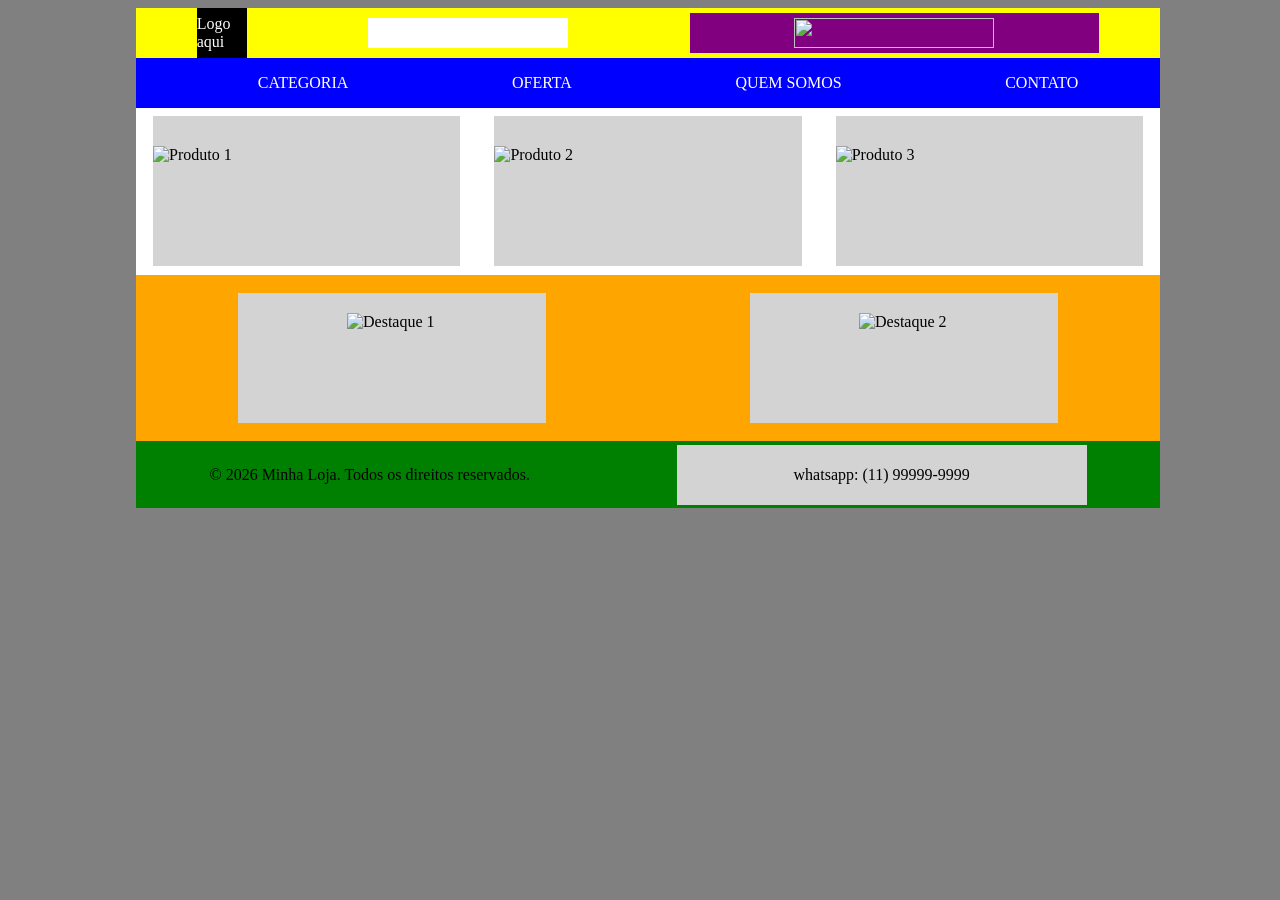
==== index.html @ dde9bf24 "inserido imagens nos produtos" ====
<!DOCTYPE html>
<html lang="pt-br">

<head>
    <meta charset="UTF-8">
    <meta name="viewport" content="width=device-width, initial-scale=1.0">
    <title>HTML + CSS + JavaScript — Exercícios Avaliativos</title>
    <link rel="stylesheet" href="style.css">
</head>

<body>
    <div class="titulo">
        <div class="logo">
            <p>Logo aqui</p>
        </div>
        <div class="search"></div>
        <div class="promo"><img src="https://pt.vecteezy.com/videos-gratis/fundo-animado-tecnologia" alt=""></div>
    </div>
    <div class="navegacao">
        <ul>
            <li>
                <a="#">CATEGORIA</a>
            </li>
            <li>
                <a="#">OFERTA</a>
            </li>
            <li>
                <a="#">QUEM SOMOS</a>
            </li>
            <li>
                <a="#">CONTATO</a>
            </li>
        </ul>
    </div>
    <div class="produtos">
        <div class="item">
            <img src="https://imgs.search.brave.com/rgBwOejeBjuLrGyeD1ElzdQj60vbm1TLA-YTnk0R8Dw/rs:fit:500:0:1:0/g:ce/aHR0cHM6Ly9pbWdz/LmNhc2FzYmFoaWEu/Y29tLmJyLzE1Nzkw/NjAyNjQvMXhnLmpw/Zw" alt="Produto 1">
        </div>
        <div class="item">
            <img src="https://imgs.search.brave.com/49KIUcO7AnOF8UmvOMGs_U2yuGl_pC5VqO4LvAYAr5E/rs:fit:500:0:1:0/g:ce/aHR0cHM6Ly9pbWcu/ZW5kZ2FtZWdlYXIu/Y29tL2ltYWdlcy9H/QU1PLTEyOTMvYzUy/OGQ1NTllYTA0NGQ2/YmUzNmYyMzJjNmZm/YzI4MzEuanBn" alt="Produto 2">
        </div>
        <div class="item">
            <img src="https://imgs.search.brave.com/oGFkrn0X_Zhjflt8HI9GEGR3dS2K5rYS-rlO45TUsR8/rs:fit:500:0:1:0/g:ce/aHR0cHM6Ly9zdGF0/aWMudmVjdGVlenku/Y29tL3N5c3RlbS9y/ZXNvdXJjZXMvdGh1/bWJuYWlscy8wNTcv/NDM2Lzk2OS9zbWFs/bC9iZWF1dGlmdWwt/cnVzdGljLWdhbWlu/Zy1rZXlib2FyZC1t/ZWNoYW5pY2FsLWJs/YWNrLWlzb2xhdGVk/LW9uLXRyYW5zcGFy/ZW50LWJhY2tncm91/bmQtZGV0YWlsZWQt/cG5nLnBuZw" alt="Produto 3">
        </div>
    </div>
    <div class="destaques">
        <div class="item"><img src="https://imgs.search.brave.com/gUY1S93sU8ILG6NNhbarD0FGO0PeSBcsgtOCMUF2GDA/rs:fit:500:0:1:0/g:ce/aHR0cHM6Ly9zdGF0/aWMudmVjdGVlenku/Y29tL3N5c3RlbS9y/ZXNvdXJjZXMvdGh1/bWJuYWlscy8wMzEv/MTMwLzUyOS9zbWFs/bC9kdWFsLWZhbi1n/cmFwaGljcy1jYXJk/LWNvbXB1dGVyLWNv/bXBvbmVudC1pY29u/LTNkLXJlbmRlci12/aWRlby1jYXJkLTNk/LXJlbmRlcmluZy1w/bmcucG5n" alt="Destaque 1"></div>
        <div class="item"><img src="https://imgs.search.brave.com/g1kVjxxiJFhjfe0SuHqkoAc5Gbt5c1ljEVyuZ6MgpAg/rs:fit:500:0:1:0/g:ce/aHR0cHM6Ly9tLm1l/ZGlhLWFtYXpvbi5j/b20vaW1hZ2VzL0kv/NzFzYzBPV243VEwu/anBn" alt="Destaque 2"></div>
    </div>
    <div class="footer">
        <p>&copy; 2026 Minha Loja. Todos os direitos reservados.</p>
        <div class="contato">
            <p>whatsapp: (11) 99999-9999</p>
        </div>
    </div>
</body>
    <script src="script.js" defer></script>
</html>
---- style.css ----
body {
    width: 100%;
    height: 500px;
    background: grey;
    display: flex;
    flex-direction: column;
    justify-content: space-around;
    align-items: center;
}

.titulo {
    width: 80%;
    height: 50px;
    background: yellow;
    display: flex;
    flex-direction: row;
    justify-content: space-around;
    align-items: center;
}
.logo {
    width: 50px;
    height: 50px;
    background: black;
    color:white;
    display: flex;
    justify-content:center;
    align-items: center;
}

.search {
    width: 200px;
    height: 30px;
    background: white;
    display: flex;
    justify-content: flex-end;
    align-items: center;
}

.promo {
    width: 40%;
    height: 40px;
    px;
    background: purple;
    display: flex;
    justify-content: center;
    align-items: center;
    color: white;
}

.navegacao {
    width: 80%;
    height: 50px;
    background: blue;
}

.produtos {
    width: 80%;
    height: 200px;
    background: white;
    display: flex;
    flex-direction: row;
    justify-content: space-around;
    align-items: center;
}

.destaques {
    width: 80%;
    height: 200px;
    background: orange;
    display: flex;
    flex-direction: row;
    justify-content: space-around;
    align-items: center;
}

.footer {
    width: 80%;
    height: 80px;
    background: green;
    display: flex;
    flex-direction: row;
    justify-content: space-around;
    align-items: center;
}

ul {
    display: flex;
    flex-direction: row;
    justify-content: space-around;
    align-items: center;
    list-style: none;
    color: white
}

.produtos .item {
    width: 30%;
    height: 150px;
    background: lightgrey;
    display: flex;
    flex-direction: column;
    justify-content: center;
    align-items: start;
}
.item img {
    width: 90px;
    height: 90px;
}
.destaques .item {
    width: 30%;
    height: 130px;
    background: lightgrey;
    display: flex;
    flex-direction: row;
    justify-content: space-around;
    align-items: center;
}
.destaques .item img {
    width: 90px;
    height: 90px;
}
.footer .contato {
    width: 40%;
    height: 60px;
    background: lightgrey;
    display: flex;
    flex-direction: row;
    justify-content: space-around;
    align-items: center;
}
.promo img {
    width: 200px;
    height: 30px;    
}
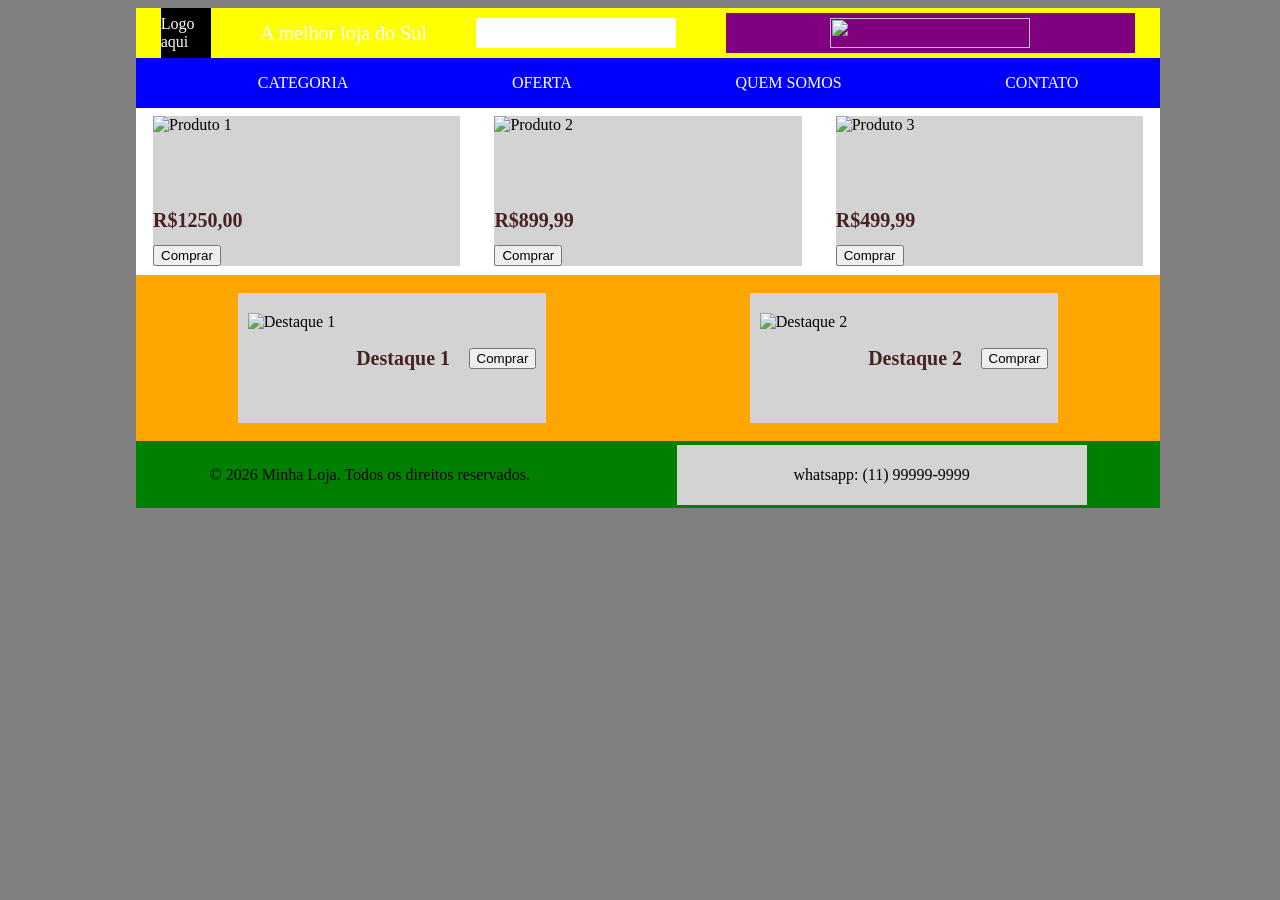
==== commit 3774d6fe: "preço para produtos" ====
--- a/index.html
+++ b/index.html
@@ -13,7 +13,8 @@
         <div class="logo">
             <p>Logo aqui</p>
         </div>
-        <div class="search"></div>
+        <p style="color: white; font-size: 20px;">A melhor loja do Sul</p>
+        <div class="search"><img src="https://imgs.search.brave.com/w7ng1YAS_h-T-ni0s-qGYVWokDeMYnSsii6ZSdE_ocg/rs:fit:860:0:0:0/g:ce/aHR0cHM6Ly9zdDIu/ZGVwb3NpdHBob3Rv/cy5jb20vNjYyODc5/Mi85NjMxL3YvNDUw/L2RlcG9zaXRwaG90/b3NfOTYzMTc3NDgt/c3RvY2staWxsdXN0/cmF0aW9uLW1hZ25p/Zmllci1zZWFyY2gt/aWNvbi5qcGc" alt=""></div>
         <div class="promo"><img src="https://pt.vecteezy.com/videos-gratis/fundo-animado-tecnologia" alt=""></div>
     </div>
     <div class="navegacao">
@@ -33,20 +34,38 @@
         </ul>
     </div>
     <div class="produtos">
+
         <div class="item">
             <img src="https://imgs.search.brave.com/rgBwOejeBjuLrGyeD1ElzdQj60vbm1TLA-YTnk0R8Dw/rs:fit:500:0:1:0/g:ce/aHR0cHM6Ly9pbWdz/LmNhc2FzYmFoaWEu/Y29tLmJyLzE1Nzkw/NjAyNjQvMXhnLmpw/Zw" alt="Produto 1">
+            <h1 style="color: rgb(71, 32, 32); font-size: 20px;">R$1250,00</h1>
+            <button class="comprar">Comprar</button>
         </div>
+
         <div class="item">
             <img src="https://imgs.search.brave.com/49KIUcO7AnOF8UmvOMGs_U2yuGl_pC5VqO4LvAYAr5E/rs:fit:500:0:1:0/g:ce/aHR0cHM6Ly9pbWcu/ZW5kZ2FtZWdlYXIu/Y29tL2ltYWdlcy9H/QU1PLTEyOTMvYzUy/OGQ1NTllYTA0NGQ2/YmUzNmYyMzJjNmZm/YzI4MzEuanBn" alt="Produto 2">
+            <h1 style="color: rgb(71, 32, 32); font-size: 20px;">R$899,99</h1>
+            <button class="comprar">Comprar</button>
         </div>
+
         <div class="item">
             <img src="https://imgs.search.brave.com/oGFkrn0X_Zhjflt8HI9GEGR3dS2K5rYS-rlO45TUsR8/rs:fit:500:0:1:0/g:ce/aHR0cHM6Ly9zdGF0/aWMudmVjdGVlenku/Y29tL3N5c3RlbS9y/ZXNvdXJjZXMvdGh1/bWJuYWlscy8wNTcv/NDM2Lzk2OS9zbWFs/bC9iZWF1dGlmdWwt/cnVzdGljLWdhbWlu/Zy1rZXlib2FyZC1t/ZWNoYW5pY2FsLWJs/YWNrLWlzb2xhdGVk/LW9uLXRyYW5zcGFy/ZW50LWJhY2tncm91/bmQtZGV0YWlsZWQt/cG5nLnBuZw" alt="Produto 3">
+            <h1 style="color: rgb(71, 32, 32); font-size: 20px;">R$499,99</h1>
+            <button class="comprar">Comprar</button>
         </div>
     </div>
+
     <div class="destaques">
-        <div class="item"><img src="https://imgs.search.brave.com/gUY1S93sU8ILG6NNhbarD0FGO0PeSBcsgtOCMUF2GDA/rs:fit:500:0:1:0/g:ce/aHR0cHM6Ly9zdGF0/aWMudmVjdGVlenku/Y29tL3N5c3RlbS9y/ZXNvdXJjZXMvdGh1/bWJuYWlscy8wMzEv/MTMwLzUyOS9zbWFs/bC9kdWFsLWZhbi1n/cmFwaGljcy1jYXJk/LWNvbXB1dGVyLWNv/bXBvbmVudC1pY29u/LTNkLXJlbmRlci12/aWRlby1jYXJkLTNk/LXJlbmRlcmluZy1w/bmcucG5n" alt="Destaque 1"></div>
-        <div class="item"><img src="https://imgs.search.brave.com/g1kVjxxiJFhjfe0SuHqkoAc5Gbt5c1ljEVyuZ6MgpAg/rs:fit:500:0:1:0/g:ce/aHR0cHM6Ly9tLm1l/ZGlhLWFtYXpvbi5j/b20vaW1hZ2VzL0kv/NzFzYzBPV243VEwu/anBn" alt="Destaque 2"></div>
+        <div class="item"><img src="https://imgs.search.brave.com/gUY1S93sU8ILG6NNhbarD0FGO0PeSBcsgtOCMUF2GDA/rs:fit:500:0:1:0/g:ce/aHR0cHM6Ly9zdGF0/aWMudmVjdGVlenku/Y29tL3N5c3RlbS9y/ZXNvdXJjZXMvdGh1/bWJuYWlscy8wMzEv/MTMwLzUyOS9zbWFs/bC9kdWFsLWZhbi1n/cmFwaGljcy1jYXJk/LWNvbXB1dGVyLWNv/bXBvbmVudC1pY29u/LTNkLXJlbmRlci12/aWRlby1jYXJkLTNk/LXJlbmRlcmluZy1w/bmcucG5n" alt="Destaque 1">
+        <h1 style="color: rgb(71, 32, 32); font-size: 20px;">Destaque 1</h1>
+        <button class="comprar">Comprar</button>
+        </div>
+        
+        <div class="item"><img src="https://imgs.search.brave.com/g1kVjxxiJFhjfe0SuHqkoAc5Gbt5c1ljEVyuZ6MgpAg/rs:fit:500:0:1:0/g:ce/aHR0cHM6Ly9tLm1l/ZGlhLWFtYXpvbi5j/b20vaW1hZ2VzL0kv/NzFzYzBPV243VEwu/anBn" alt="Destaque 2">
+        <h1 style="color: rgb(71, 32, 32); font-size: 20px;">Destaque 2</h1>
+        <button class="comprar">Comprar</button>
+        </div>
     </div>
+    
     <div class="footer">
         <p>&copy; 2026 Minha Loja. Todos os direitos reservados.</p>
         <div class="contato">
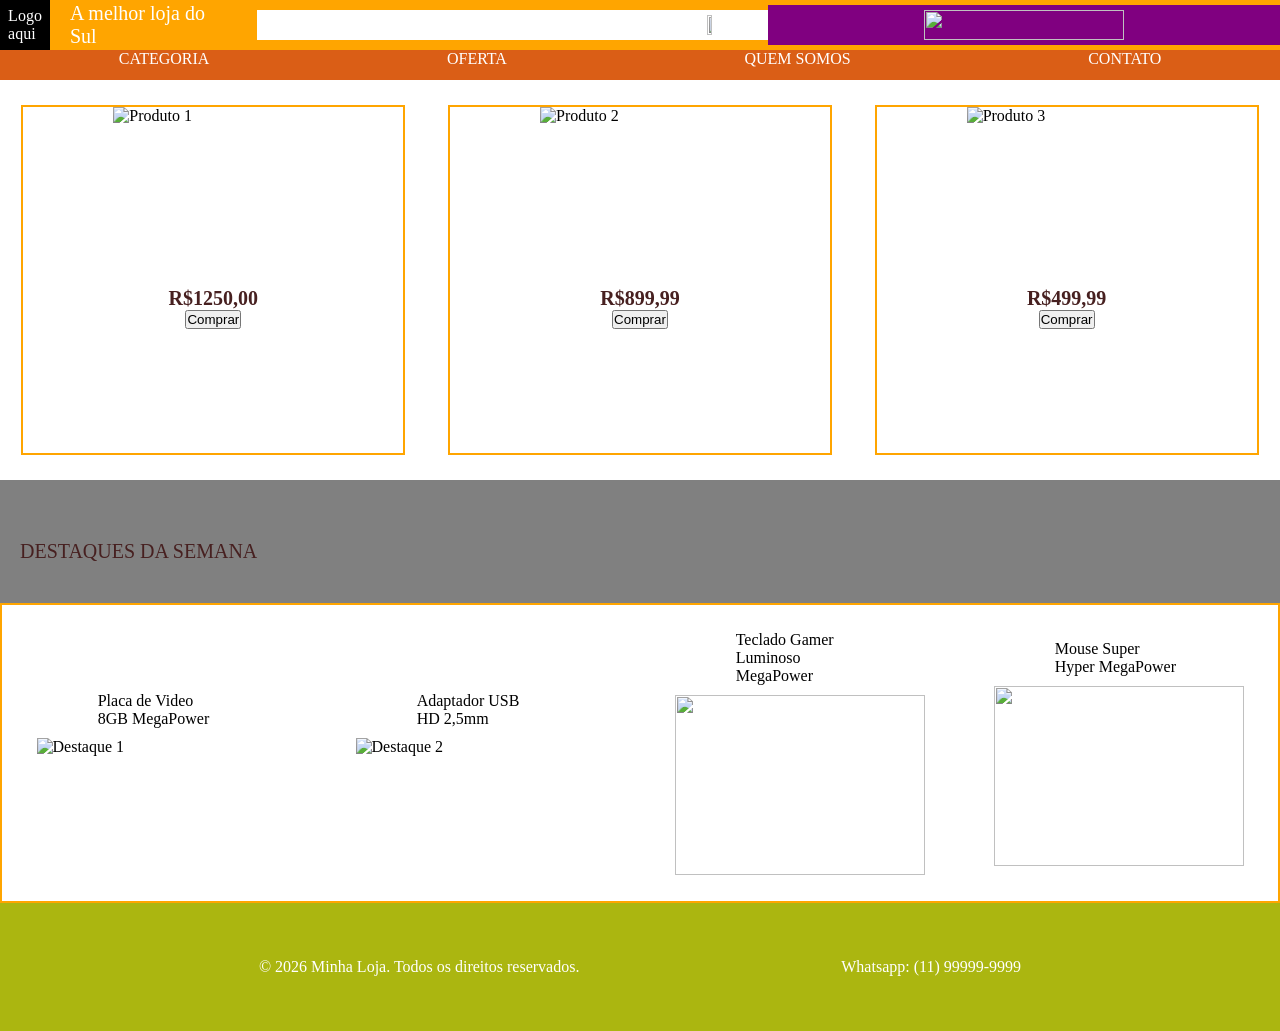
==== commit a1564ddb: "modificação na estrutura" ====
--- a/index.html
+++ b/index.html
@@ -53,24 +53,19 @@
             <button class="comprar">Comprar</button>
         </div>
     </div>
+    <p DESTAQUES DA SEMANA style="color: rgb(71, 32, 32); font-size: 20px; text-align: center; margin-top: 20px;">DESTAQUES DA SEMANA</p>   
+    <div class="destaques">
+        <div class="item">Placa de Video 8GB MegaPower<img src="https://imgs.search.brave.com/gUY1S93sU8ILG6NNhbarD0FGO0PeSBcsgtOCMUF2GDA/rs:fit:500:0:1:0/g:ce/aHR0cHM6Ly9zdGF0/aWMudmVjdGVlenku/Y29tL3N5c3RlbS9y/ZXNvdXJjZXMvdGh1/bWJuYWlscy8wMzEv/MTMwLzUyOS9zbWFs/bC9kdWFsLWZhbi1n/cmFwaGljcy1jYXJk/LWNvbXB1dGVyLWNv/bXBvbmVudC1pY29u/LTNkLXJlbmRlci12/aWRlby1jYXJkLTNk/LXJlbmRlcmluZy1w/bmcucG5n" alt="Destaque 1"></div>               
+        <div class="item">Adaptador USB HD 2,5mm<img src="https://imgs.search.brave.com/g1kVjxxiJFhjfe0SuHqkoAc5Gbt5c1ljEVyuZ6MgpAg/rs:fit:500:0:1:0/g:ce/aHR0cHM6Ly9tLm1l/ZGlhLWFtYXpvbi5j/b20vaW1hZ2VzL0kv/NzFzYzBPV243VEwu/anBn" alt="Destaque 2"></div>
+        <div class="item">Teclado Gamer Luminoso MegaPower<img src="https://imgs.search.brave.com/n1h5oIxb_bAcTICtO5UwyAYg0hBGfhMTSCD09akGudg/rs:fit:500:0:1:0/g:ce/aHR0cHM6Ly93d3cu/cG5nYXJ0cy5jb20v/ZmlsZXMvNC9LZXli/b2FyZC1UcmFuc3Bh/cmVudC1JbWFnZXMu/cG5n"></div>
+        <div class="item">Mouse Super Hyper MegaPower<img src="https://imgs.search.brave.com/oqhZK1C91z5HZLZBloNS-s7130fdWUj0CHC0Z2SbI_8/rs:fit:500:0:1:0/g:ce/aHR0cHM6Ly9zdGF0/aWMudmVjdGVlenku/Y29tL3N5c3RlbS9y/ZXNvdXJjZXMvdGh1/bWJuYWlscy8wNTUv/MDYxLzY1Mi9zbWFs/bC9tb2Rlcm4tZ2Ft/aW5nLW1vdXNlLXdp/dGgtY29sb3JmdWwt/bGlnaHRzLW9uLXRy/YW5zcGFyZW50LWJh/Y2tncm91bmQtZnJl/ZS1wbmcucG5n"></div>
+    </div>
 
-    <div class="destaques">
-        <div class="item"><img src="https://imgs.search.brave.com/gUY1S93sU8ILG6NNhbarD0FGO0PeSBcsgtOCMUF2GDA/rs:fit:500:0:1:0/g:ce/aHR0cHM6Ly9zdGF0/aWMudmVjdGVlenku/Y29tL3N5c3RlbS9y/ZXNvdXJjZXMvdGh1/bWJuYWlscy8wMzEv/MTMwLzUyOS9zbWFs/bC9kdWFsLWZhbi1n/cmFwaGljcy1jYXJk/LWNvbXB1dGVyLWNv/bXBvbmVudC1pY29u/LTNkLXJlbmRlci12/aWRlby1jYXJkLTNk/LXJlbmRlcmluZy1w/bmcucG5n" alt="Destaque 1">
-        <h1 style="color: rgb(71, 32, 32); font-size: 20px;">Destaque 1</h1>
-        <button class="comprar">Comprar</button>
-        </div>
-        
-        <div class="item"><img src="https://imgs.search.brave.com/g1kVjxxiJFhjfe0SuHqkoAc5Gbt5c1ljEVyuZ6MgpAg/rs:fit:500:0:1:0/g:ce/aHR0cHM6Ly9tLm1l/ZGlhLWFtYXpvbi5j/b20vaW1hZ2VzL0kv/NzFzYzBPV243VEwu/anBn" alt="Destaque 2">
-        <h1 style="color: rgb(71, 32, 32); font-size: 20px;">Destaque 2</h1>
-        <button class="comprar">Comprar</button>
-        </div>
-    </div>
-    
     <div class="footer">
         <p>&copy; 2026 Minha Loja. Todos os direitos reservados.</p>
-        <div class="contato">
-            <p>whatsapp: (11) 99999-9999</p>
-        </div>
+       
+        <p>Whatsapp: (11) 99999-9999</p>
+
     </div>
 </body>
     <script src="script.js" defer></script>
--- a/style.css
+++ b/style.css
@@ -1,17 +1,29 @@
+*{
+  margin:0;
+  padding:0;
+  box-sizing:border-box;
+}
 body {
     width: 100%;
-    height: 500px;
+    height: 800px;
     background: grey;
+    font-family: 'arial' 's;
     display: flex;
     flex-direction: column;
-    justify-content: space-around;
+    justify-content: space-between;
     align-items: center;
 }
-
+body p {
+    color: white;
+    display: flex;
+    justify-content: flex-start;
+    padding: 40px 20px;
+   
+}
 .titulo {
-    width: 80%;
+    width: 100%;
     height: 50px;
-    background: yellow;
+    background: orange;
     display: flex;
     flex-direction: row;
     justify-content: space-around;
@@ -28,14 +40,18 @@
 }
 
 .search {
-    width: 200px;
+    width: 40%;
     height: 30px;
     background: white;
     display: flex;
     justify-content: flex-end;
     align-items: center;
 }
-
+.search img {
+    width: 10%;
+    height: 20px;
+    margin-right: 10px;
+}
 .promo {
     width: 40%;
     height: 40px;
@@ -46,37 +62,78 @@
     align-items: center;
     color: white;
 }
-
+.promo img {
+    width: 200px;
+    height: 30px;    
+}
 .navegacao {
-    width: 80%;
-    height: 50px;
-    background: blue;
+    width: 100%;
+    height: 30px;
+    background: rgb(218, 94, 22);
 }
 
 .produtos {
-    width: 80%;
-    height: 200px;
+    width: 100%;
+    height: 400px;
     background: white;
     display: flex;
     flex-direction: row;
     justify-content: space-around;
     align-items: center;
 }
-
+.produtos .item {
+    width: 30%;
+    height: 350px;
+    background: white;
+    border:solid orange 2px;
+    display: flex;
+    flex-direction: column;
+    justify-content: start;
+    align-items: center;
+}
+.item img {
+    width: 200px;
+    height: 180px;
+}
 .destaques {
-    width: 80%;
-    height: 200px;
-    background: orange;
+    width: 100%;
+    height: 300px;
+    background: white;
+    border:solid orange 2px;
     display: flex;
     flex-direction: row;
     justify-content: space-around;
     align-items: center;
 }
 
+.destaques .item {
+    width: 20%;
+    height: 250px;
+    background: white;
+    padding:5%;    
+    gap:10px 10px;
+    display: flex;
+    flex-direction: column;
+    justify-content: center;
+    align-items: center;
+}
+.destaques .item img {
+    width: 250px;
+    height: 180px;
+}
+comprar{   
+    width: 100px;
+    height: 30px;
+    background: red;
+    color:white;
+    border:none;
+    cursor: pointer;
+}
 .footer {
-    width: 80%;
+    width: 100%;
     height: 80px;
-    background: green;
+    background: rgb(171, 182, 16);
+    padding: 5% 10%;
     display: flex;
     flex-direction: row;
     justify-content: space-around;
@@ -91,33 +148,6 @@
     list-style: none;
     color: white
 }
-
-.produtos .item {
-    width: 30%;
-    height: 150px;
-    background: lightgrey;
-    display: flex;
-    flex-direction: column;
-    justify-content: center;
-    align-items: start;
-}
-.item img {
-    width: 90px;
-    height: 90px;
-}
-.destaques .item {
-    width: 30%;
-    height: 130px;
-    background: lightgrey;
-    display: flex;
-    flex-direction: row;
-    justify-content: space-around;
-    align-items: center;
-}
-.destaques .item img {
-    width: 90px;
-    height: 90px;
-}
 .footer .contato {
     width: 40%;
     height: 60px;
@@ -127,7 +157,3 @@
     justify-content: space-around;
     align-items: center;
 }
-.promo img {
-    width: 200px;
-    height: 30px;    
-}
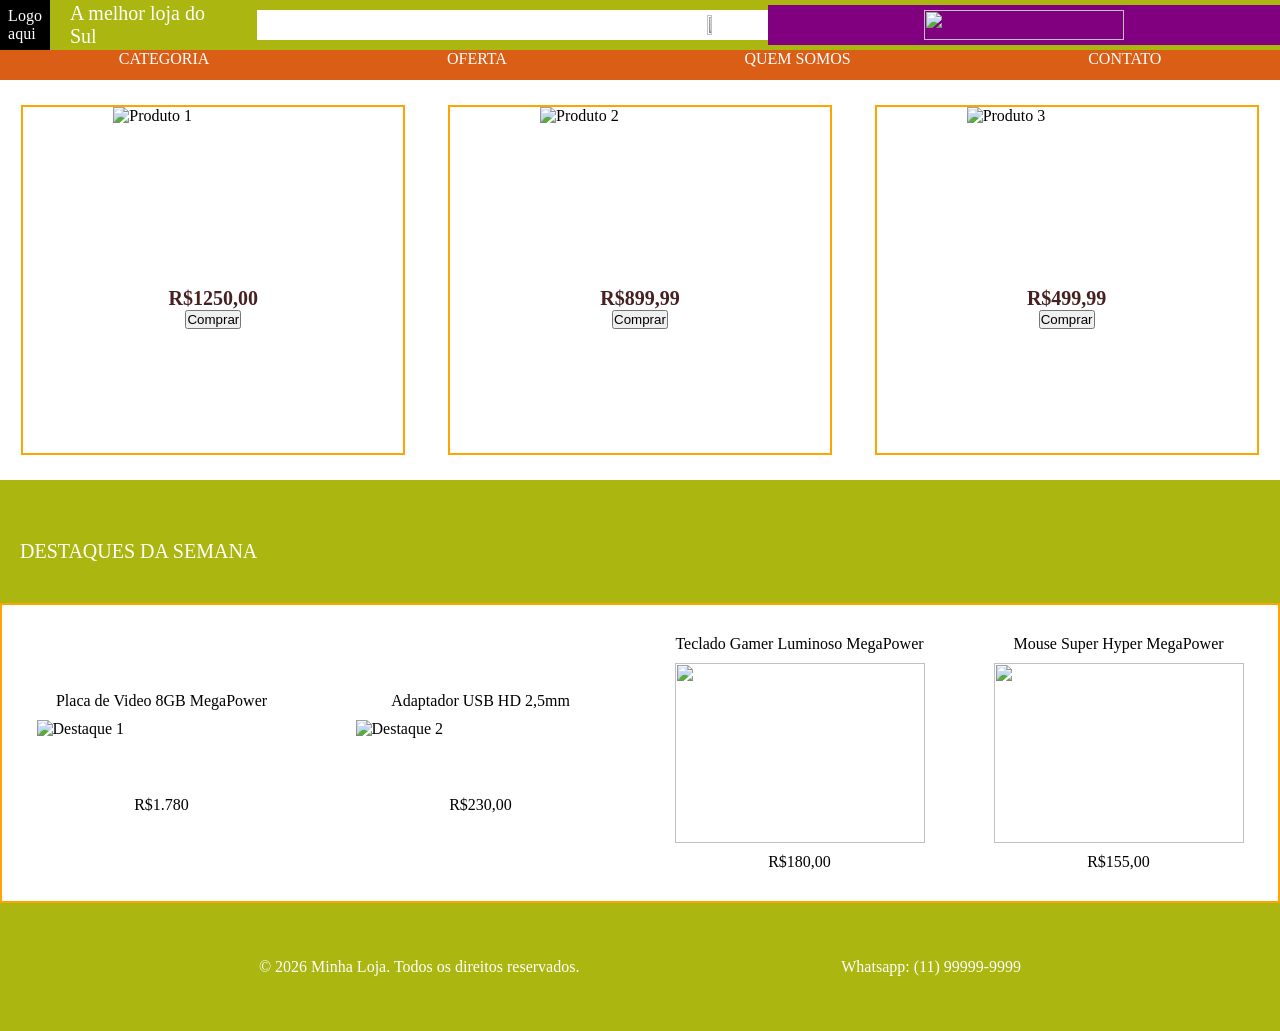
==== commit 56c19a50: "mudança nas cores do body" ====
--- a/index.html
+++ b/index.html
@@ -53,12 +53,12 @@
             <button class="comprar">Comprar</button>
         </div>
     </div>
-    <p DESTAQUES DA SEMANA style="color: rgb(71, 32, 32); font-size: 20px; text-align: center; margin-top: 20px;">DESTAQUES DA SEMANA</p>   
+    <p style="color: white; font-size: 20px; text-align: center; margin-top: 20px;">DESTAQUES DA SEMANA</p>   
     <div class="destaques">
-        <div class="item">Placa de Video 8GB MegaPower<img src="https://imgs.search.brave.com/gUY1S93sU8ILG6NNhbarD0FGO0PeSBcsgtOCMUF2GDA/rs:fit:500:0:1:0/g:ce/aHR0cHM6Ly9zdGF0/aWMudmVjdGVlenku/Y29tL3N5c3RlbS9y/ZXNvdXJjZXMvdGh1/bWJuYWlscy8wMzEv/MTMwLzUyOS9zbWFs/bC9kdWFsLWZhbi1n/cmFwaGljcy1jYXJk/LWNvbXB1dGVyLWNv/bXBvbmVudC1pY29u/LTNkLXJlbmRlci12/aWRlby1jYXJkLTNk/LXJlbmRlcmluZy1w/bmcucG5n" alt="Destaque 1"></div>               
-        <div class="item">Adaptador USB HD 2,5mm<img src="https://imgs.search.brave.com/g1kVjxxiJFhjfe0SuHqkoAc5Gbt5c1ljEVyuZ6MgpAg/rs:fit:500:0:1:0/g:ce/aHR0cHM6Ly9tLm1l/ZGlhLWFtYXpvbi5j/b20vaW1hZ2VzL0kv/NzFzYzBPV243VEwu/anBn" alt="Destaque 2"></div>
-        <div class="item">Teclado Gamer Luminoso MegaPower<img src="https://imgs.search.brave.com/n1h5oIxb_bAcTICtO5UwyAYg0hBGfhMTSCD09akGudg/rs:fit:500:0:1:0/g:ce/aHR0cHM6Ly93d3cu/cG5nYXJ0cy5jb20v/ZmlsZXMvNC9LZXli/b2FyZC1UcmFuc3Bh/cmVudC1JbWFnZXMu/cG5n"></div>
-        <div class="item">Mouse Super Hyper MegaPower<img src="https://imgs.search.brave.com/oqhZK1C91z5HZLZBloNS-s7130fdWUj0CHC0Z2SbI_8/rs:fit:500:0:1:0/g:ce/aHR0cHM6Ly9zdGF0/aWMudmVjdGVlenku/Y29tL3N5c3RlbS9y/ZXNvdXJjZXMvdGh1/bWJuYWlscy8wNTUv/MDYxLzY1Mi9zbWFs/bC9tb2Rlcm4tZ2Ft/aW5nLW1vdXNlLXdp/dGgtY29sb3JmdWwt/bGlnaHRzLW9uLXRy/YW5zcGFyZW50LWJh/Y2tncm91bmQtZnJl/ZS1wbmcucG5n"></div>
+        <div class="item">Placa de Video 8GB MegaPower<img src="https://imgs.search.brave.com/gUY1S93sU8ILG6NNhbarD0FGO0PeSBcsgtOCMUF2GDA/rs:fit:500:0:1:0/g:ce/aHR0cHM6Ly9zdGF0/aWMudmVjdGVlenku/Y29tL3N5c3RlbS9y/ZXNvdXJjZXMvdGh1/bWJuYWlscy8wMzEv/MTMwLzUyOS9zbWFs/bC9kdWFsLWZhbi1n/cmFwaGljcy1jYXJk/LWNvbXB1dGVyLWNv/bXBvbmVudC1pY29u/LTNkLXJlbmRlci12/aWRlby1jYXJkLTNk/LXJlbmRlcmluZy1w/bmcucG5n" alt="Destaque 1">R$1.780</div>               
+        <div class="item">Adaptador USB HD 2,5mm<img src="https://imgs.search.brave.com/g1kVjxxiJFhjfe0SuHqkoAc5Gbt5c1ljEVyuZ6MgpAg/rs:fit:500:0:1:0/g:ce/aHR0cHM6Ly9tLm1l/ZGlhLWFtYXpvbi5j/b20vaW1hZ2VzL0kv/NzFzYzBPV243VEwu/anBn" alt="Destaque 2">R$230,00</div>
+        <div class="item">Teclado Gamer Luminoso MegaPower<img src="https://imgs.search.brave.com/n1h5oIxb_bAcTICtO5UwyAYg0hBGfhMTSCD09akGudg/rs:fit:500:0:1:0/g:ce/aHR0cHM6Ly93d3cu/cG5nYXJ0cy5jb20v/ZmlsZXMvNC9LZXli/b2FyZC1UcmFuc3Bh/cmVudC1JbWFnZXMu/cG5n">R$180,00</div>
+        <div class="item">Mouse Super Hyper MegaPower<img src="https://imgs.search.brave.com/oqhZK1C91z5HZLZBloNS-s7130fdWUj0CHC0Z2SbI_8/rs:fit:500:0:1:0/g:ce/aHR0cHM6Ly9zdGF0/aWMudmVjdGVlenku/Y29tL3N5c3RlbS9y/ZXNvdXJjZXMvdGh1/bWJuYWlscy8wNTUv/MDYxLzY1Mi9zbWFs/bC9tb2Rlcm4tZ2Ft/aW5nLW1vdXNlLXdp/dGgtY29sb3JmdWwt/bGlnaHRzLW9uLXRy/YW5zcGFyZW50LWJh/Y2tncm91bmQtZnJl/ZS1wbmcucG5n">R$155,00</div>
     </div>
 
     <div class="footer">
--- a/style.css
+++ b/style.css
@@ -6,7 +6,7 @@
 body {
     width: 100%;
     height: 800px;
-    background: grey;
+    background: rgb(171, 182, 16);
     font-family: 'arial' 's;
     display: flex;
     flex-direction: column;
@@ -23,7 +23,7 @@
 .titulo {
     width: 100%;
     height: 50px;
-    background: orange;
+    background: rgb(171, 182, 16);
     display: flex;
     flex-direction: row;
     justify-content: space-around;
@@ -98,6 +98,7 @@
 .destaques {
     width: 100%;
     height: 300px;
+    white-space: nowrap;
     background: white;
     border:solid orange 2px;
     display: flex;
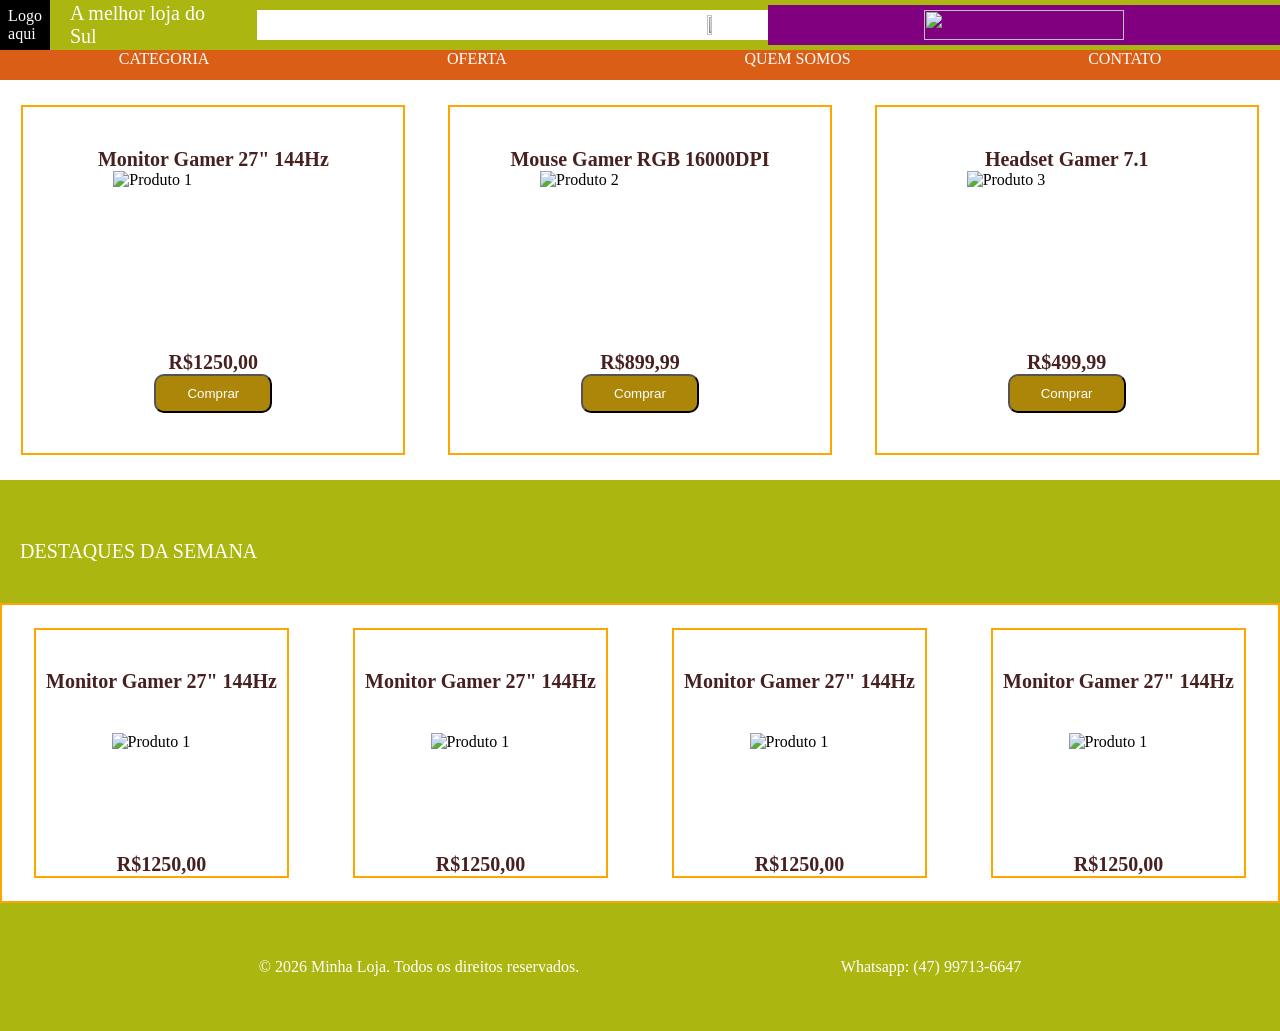
==== commit 1fb9aedf: "atualizado nome do repositório" ====
--- a/index.html
+++ b/index.html
@@ -35,38 +35,55 @@
     </div>
     <div class="produtos">
 
-        <div class="item">
+        <div class="item"><p>Monitor Gamer 27" 144Hz</p>
             <img src="https://imgs.search.brave.com/rgBwOejeBjuLrGyeD1ElzdQj60vbm1TLA-YTnk0R8Dw/rs:fit:500:0:1:0/g:ce/aHR0cHM6Ly9pbWdz/LmNhc2FzYmFoaWEu/Y29tLmJyLzE1Nzkw/NjAyNjQvMXhnLmpw/Zw" alt="Produto 1">
             <h1 style="color: rgb(71, 32, 32); font-size: 20px;">R$1250,00</h1>
             <button class="comprar">Comprar</button>
         </div>
 
-        <div class="item">
+        <div class="item"><p>Mouse Gamer RGB 16000DPI</p>
             <img src="https://imgs.search.brave.com/49KIUcO7AnOF8UmvOMGs_U2yuGl_pC5VqO4LvAYAr5E/rs:fit:500:0:1:0/g:ce/aHR0cHM6Ly9pbWcu/ZW5kZ2FtZWdlYXIu/Y29tL2ltYWdlcy9H/QU1PLTEyOTMvYzUy/OGQ1NTllYTA0NGQ2/YmUzNmYyMzJjNmZm/YzI4MzEuanBn" alt="Produto 2">
             <h1 style="color: rgb(71, 32, 32); font-size: 20px;">R$899,99</h1>
             <button class="comprar">Comprar</button>
         </div>
 
-        <div class="item">
+        <div class="item"><p>Headset Gamer 7.1</p>
             <img src="https://imgs.search.brave.com/oGFkrn0X_Zhjflt8HI9GEGR3dS2K5rYS-rlO45TUsR8/rs:fit:500:0:1:0/g:ce/aHR0cHM6Ly9zdGF0/aWMudmVjdGVlenku/Y29tL3N5c3RlbS9y/ZXNvdXJjZXMvdGh1/bWJuYWlscy8wNTcv/NDM2Lzk2OS9zbWFs/bC9iZWF1dGlmdWwt/cnVzdGljLWdhbWlu/Zy1rZXlib2FyZC1t/ZWNoYW5pY2FsLWJs/YWNrLWlzb2xhdGVk/LW9uLXRyYW5zcGFy/ZW50LWJhY2tncm91/bmQtZGV0YWlsZWQt/cG5nLnBuZw" alt="Produto 3">
             <h1 style="color: rgb(71, 32, 32); font-size: 20px;">R$499,99</h1>
             <button class="comprar">Comprar</button>
         </div>
     </div>
     <p style="color: white; font-size: 20px; text-align: center; margin-top: 20px;">DESTAQUES DA SEMANA</p>   
+
     <div class="destaques">
-        <div class="item">Placa de Video 8GB MegaPower<img src="https://imgs.search.brave.com/gUY1S93sU8ILG6NNhbarD0FGO0PeSBcsgtOCMUF2GDA/rs:fit:500:0:1:0/g:ce/aHR0cHM6Ly9zdGF0/aWMudmVjdGVlenku/Y29tL3N5c3RlbS9y/ZXNvdXJjZXMvdGh1/bWJuYWlscy8wMzEv/MTMwLzUyOS9zbWFs/bC9kdWFsLWZhbi1n/cmFwaGljcy1jYXJk/LWNvbXB1dGVyLWNv/bXBvbmVudC1pY29u/LTNkLXJlbmRlci12/aWRlby1jYXJkLTNk/LXJlbmRlcmluZy1w/bmcucG5n" alt="Destaque 1">R$1.780</div>               
-        <div class="item">Adaptador USB HD 2,5mm<img src="https://imgs.search.brave.com/g1kVjxxiJFhjfe0SuHqkoAc5Gbt5c1ljEVyuZ6MgpAg/rs:fit:500:0:1:0/g:ce/aHR0cHM6Ly9tLm1l/ZGlhLWFtYXpvbi5j/b20vaW1hZ2VzL0kv/NzFzYzBPV243VEwu/anBn" alt="Destaque 2">R$230,00</div>
-        <div class="item">Teclado Gamer Luminoso MegaPower<img src="https://imgs.search.brave.com/n1h5oIxb_bAcTICtO5UwyAYg0hBGfhMTSCD09akGudg/rs:fit:500:0:1:0/g:ce/aHR0cHM6Ly93d3cu/cG5nYXJ0cy5jb20v/ZmlsZXMvNC9LZXli/b2FyZC1UcmFuc3Bh/cmVudC1JbWFnZXMu/cG5n">R$180,00</div>
-        <div class="item">Mouse Super Hyper MegaPower<img src="https://imgs.search.brave.com/oqhZK1C91z5HZLZBloNS-s7130fdWUj0CHC0Z2SbI_8/rs:fit:500:0:1:0/g:ce/aHR0cHM6Ly9zdGF0/aWMudmVjdGVlenku/Y29tL3N5c3RlbS9y/ZXNvdXJjZXMvdGh1/bWJuYWlscy8wNTUv/MDYxLzY1Mi9zbWFs/bC9tb2Rlcm4tZ2Ft/aW5nLW1vdXNlLXdp/dGgtY29sb3JmdWwt/bGlnaHRzLW9uLXRy/YW5zcGFyZW50LWJh/Y2tncm91bmQtZnJl/ZS1wbmcucG5n">R$155,00</div>
+        <div class="item"><p>Monitor Gamer 27" 144Hz</p>
+            <img src="https://imgs.search.brave.com/rgBwOejeBjuLrGyeD1ElzdQj60vbm1TLA-YTnk0R8Dw/rs:fit:500:0:1:0/g:ce/aHR0cHM6Ly9pbWdz/LmNhc2FzYmFoaWEu/Y29tLmJyLzE1Nzkw/NjAyNjQvMXhnLmpw/Zw" alt="Produto 1">
+            <h1 style="color: rgb(71, 32, 32); font-size: 20px;">R$1250,00</h1>
+        </div>
+        
+        <div class="item"><p>Monitor Gamer 27" 144Hz</p>
+            <img src="https://imgs.search.brave.com/rgBwOejeBjuLrGyeD1ElzdQj60vbm1TLA-YTnk0R8Dw/rs:fit:500:0:1:0/g:ce/aHR0cHM6Ly9pbWdz/LmNhc2FzYmFoaWEu/Y29tLmJyLzE1Nzkw/NjAyNjQvMXhnLmpw/Zw" alt="Produto 1">
+            <h1 style="color: rgb(71, 32, 32); font-size: 20px;">R$1250,00</h1>
+        </div>    
+        
+        <div class="item"><p>Monitor Gamer 27" 144Hz</p>
+            <img src="https://imgs.search.brave.com/rgBwOejeBjuLrGyeD1ElzdQj60vbm1TLA-YTnk0R8Dw/rs:fit:500:0:1:0/g:ce/aHR0cHM6Ly9pbWdz/LmNhc2FzYmFoaWEu/Y29tLmJyLzE1Nzkw/NjAyNjQvMXhnLmpw/Zw" alt="Produto 1">
+            <h1 style="color: rgb(71, 32, 32); font-size: 20px;">R$1250,00</h1>
+        </div>    
+        
+        <div class="item"><p>Monitor Gamer 27" 144Hz</p>
+            <img src="https://imgs.search.brave.com/rgBwOejeBjuLrGyeD1ElzdQj60vbm1TLA-YTnk0R8Dw/rs:fit:500:0:1:0/g:ce/aHR0cHM6Ly9pbWdz/LmNhc2FzYmFoaWEu/Y29tLmJyLzE1Nzkw/NjAyNjQvMXhnLmpw/Zw" alt="Produto 1">
+            <h1 style="color: rgb(71, 32, 32); font-size: 20px;">R$1250,00</h1>
+        </div>    
+        
     </div>
 
     <div class="footer">
         <p>&copy; 2026 Minha Loja. Todos os direitos reservados.</p>
        
-        <p>Whatsapp: (11) 99999-9999</p>
+        <p>Whatsapp: (47) 99713-6647</p>
 
     </div>
 </body>
-    <script src="script.js" defer></script>
+    <script src="script.js"></script>
 </html>
--- a/style.css
+++ b/style.css
@@ -76,6 +76,7 @@
     width: 100%;
     height: 400px;
     background: white;
+    white-space: nowrap;
     display: flex;
     flex-direction: row;
     justify-content: space-around;
@@ -88,12 +89,26 @@
     border:solid orange 2px;
     display: flex;
     flex-direction: column;
-    justify-content: start;
+    justify-content: center;
     align-items: center;
 }
 .item img {
     width: 200px;
     height: 180px;
+    background: white;
+}
+.item p {
+    color: rgb(71, 32, 32);
+    font-size: 20px;
+    font-weight: bold;
+}
+.produtos p {
+    color: rgb(71, 32, 32);
+    font-size: 20px;
+    font-weight: bold;
+    display:flex;
+    justify-content: flex-start;
+    padding: 0px 20px;
 }
 .destaques {
     width: 100%;
@@ -110,25 +125,17 @@
 .destaques .item {
     width: 20%;
     height: 250px;
-    background: white;
-    padding:5%;    
-    gap:10px 10px;
+    background:white;
+    border:solid orange 2px;
     display: flex;
     flex-direction: column;
     justify-content: center;
     align-items: center;
 }
 .destaques .item img {
-    width: 250px;
-    height: 180px;
-}
-comprar{   
-    width: 100px;
-    height: 30px;
-    background: red;
-    color:white;
-    border:none;
-    cursor: pointer;
+    width: 180px;
+    height: 160px;
+    padding: 0px 40px;
 }
 .footer {
     width: 100%;
@@ -158,3 +165,11 @@
     justify-content: space-around;
     align-items: center;
 }
+button{
+  width:31%;
+  padding: 10px 20px;
+  border-radius:10px;
+  background: rgb(172, 134, 9);
+  color:white;
+  cursor: pointer;
+}
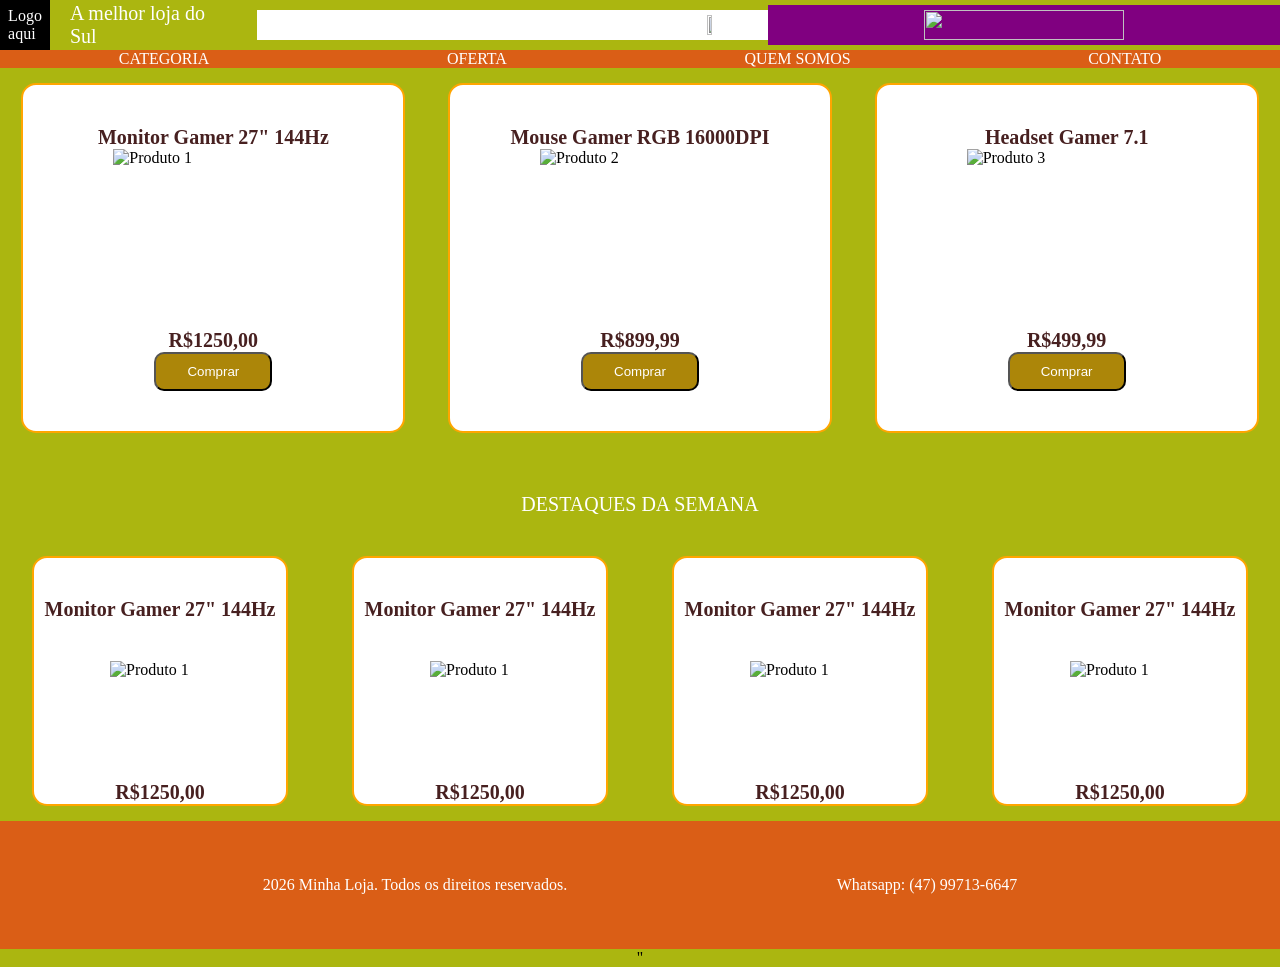
==== commit 1c29e552: "adiconado primeiro parâmetro CSS hover" ====
--- a/index.html
+++ b/index.html
@@ -50,7 +50,7 @@
         <div class="item"><p>Headset Gamer 7.1</p>
             <img src="https://imgs.search.brave.com/oGFkrn0X_Zhjflt8HI9GEGR3dS2K5rYS-rlO45TUsR8/rs:fit:500:0:1:0/g:ce/aHR0cHM6Ly9zdGF0/aWMudmVjdGVlenku/Y29tL3N5c3RlbS9y/ZXNvdXJjZXMvdGh1/bWJuYWlscy8wNTcv/NDM2Lzk2OS9zbWFs/bC9iZWF1dGlmdWwt/cnVzdGljLWdhbWlu/Zy1rZXlib2FyZC1t/ZWNoYW5pY2FsLWJs/YWNrLWlzb2xhdGVk/LW9uLXRyYW5zcGFy/ZW50LWJhY2tncm91/bmQtZGV0YWlsZWQt/cG5nLnBuZw" alt="Produto 3">
             <h1 style="color: rgb(71, 32, 32); font-size: 20px;">R$499,99</h1>
-            <button class="comprar">Comprar</button>
+            <button class="bt-comprar">Comprar</button>
         </div>
     </div>
     <p style="color: white; font-size: 20px; text-align: center; margin-top: 20px;">DESTAQUES DA SEMANA</p>   
@@ -79,11 +79,10 @@
     </div>
 
     <div class="footer">
-        <p>&copy; 2026 Minha Loja. Todos os direitos reservados.</p>
-       
+        <p>2026 Minha Loja. Todos os direitos reservados.</p>
         <p>Whatsapp: (47) 99713-6647</p>
-
     </div>
+  
+    <script src="script.js"></script>
 </body>
-    <script src="script.js"></script>
-</html>+</html>''
--- a/style.css
+++ b/style.css
@@ -7,11 +7,11 @@
     width: 100%;
     height: 800px;
     background: rgb(171, 182, 16);
-    font-family: 'arial' 's;
-    display: flex;
-    flex-direction: column;
-    justify-content: space-between;
-    align-items: center;
+    font-family: 'arial' 'sans-serif';
+    display:flex; 
+    flex-direction:column;
+    justify-content:space-between;
+    align-items:center;
 }
 body p {
     color: white;
@@ -55,7 +55,6 @@
 .promo {
     width: 40%;
     height: 40px;
-    px;
     background: purple;
     display: flex;
     justify-content: center;
@@ -75,8 +74,9 @@
 .produtos {
     width: 100%;
     height: 400px;
-    background: white;
+    background: rgb(171, 182, 16);
     white-space: nowrap;
+    padding-top: 15px;
     display: flex;
     flex-direction: row;
     justify-content: space-around;
@@ -87,6 +87,7 @@
     height: 350px;
     background: white;
     border:solid orange 2px;
+    border-radius: 15px;
     display: flex;
     flex-direction: column;
     justify-content: center;
@@ -114,8 +115,9 @@
     width: 100%;
     height: 300px;
     white-space: nowrap;
-    background: white;
-    border:solid orange 2px;
+    background: rgb(171, 182, 16);
+    /*border:solid orange 2px;*/
+    padding-bottom: 15px;
     display: flex;
     flex-direction: row;
     justify-content: space-around;
@@ -127,6 +129,7 @@
     height: 250px;
     background:white;
     border:solid orange 2px;
+    border-radius: 15px;
     display: flex;
     flex-direction: column;
     justify-content: center;
@@ -140,7 +143,7 @@
 .footer {
     width: 100%;
     height: 80px;
-    background: rgb(171, 182, 16);
+    background: rgb(218, 94, 22);
     padding: 5% 10%;
     display: flex;
     flex-direction: row;
@@ -172,4 +175,9 @@
   background: rgb(172, 134, 9);
   color:white;
   cursor: pointer;
+}
+button:hover{
+  background: rgb(218, 94, 22);
+  transform: translateY(5px);
+  box-shadow: 0 10px 20px rgba(0,0,0,0.2);
 }
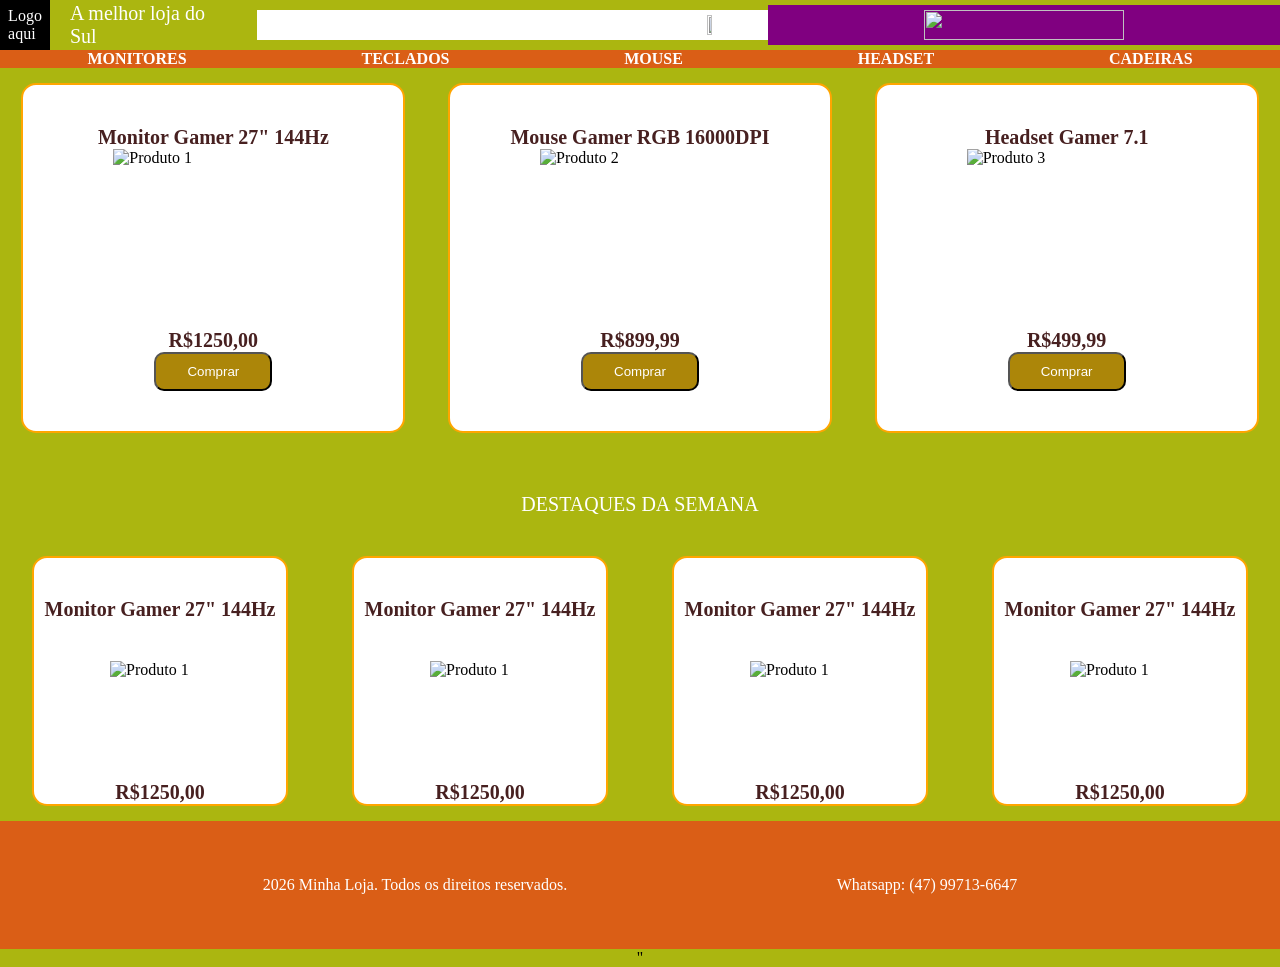
==== commit 4c7a3152: "Falta JS" ====
--- a/index.html
+++ b/index.html
@@ -20,17 +20,21 @@
     <div class="navegacao">
         <ul>
             <li>
-                <a="#">CATEGORIA</a>
+                <a href="https://lista.mercadolivre.com.br/monitor-gamer">MONITORES</a>
             </li>
             <li>
-                <a="#">OFERTA</a>
+                <a href="https://lista.mercadolivre.com.br/teclado-gamer">TECLADOS</a>
             </li>
             <li>
-                <a="#">QUEM SOMOS</a>
+                <a href="https://lista.mercadolivre.com.br/mouse-gamer">MOUSE</a>
             </li>
             <li>
-                <a="#">CONTATO</a>
+                <a href="https://lista.mercadolivre.com.br/headset-gamer">HEADSET</a>
             </li>
+            <li>
+                <a href="https://lista.mercadolivre.com.br/cadeira-gamer">CADEIRAS</a>
+            </li>
+            
         </ul>
     </div>
     <div class="produtos">
--- a/style.css
+++ b/style.css
@@ -3,6 +3,7 @@
   padding:0;
   box-sizing:border-box;
 }
+
 body {
     width: 100%;
     height: 800px;
@@ -13,6 +14,7 @@
     justify-content:space-between;
     align-items:center;
 }
+
 body p {
     color: white;
     display: flex;
@@ -20,6 +22,7 @@
     padding: 40px 20px;
    
 }
+
 .titulo {
     width: 100%;
     height: 50px;
@@ -29,6 +32,7 @@
     justify-content: space-around;
     align-items: center;
 }
+
 .logo {
     width: 50px;
     height: 50px;
@@ -47,11 +51,13 @@
     justify-content: flex-end;
     align-items: center;
 }
+
 .search img {
     width: 10%;
     height: 20px;
     margin-right: 10px;
 }
+
 .promo {
     width: 40%;
     height: 40px;
@@ -61,14 +67,38 @@
     align-items: center;
     color: white;
 }
+
 .promo img {
     width: 200px;
     height: 30px;    
 }
+
 .navegacao {
     width: 100%;
     height: 30px;
     background: rgb(218, 94, 22);
+  
+}
+
+.navegacao a {
+    color: white;
+    text-decoration: none;
+    font-weight: bold;
+    font-size: 16px;
+}
+
+.navegacao a:hover {
+    color: rgb(110, 10, 10);
+    transform: translateY(-3px);
+}
+
+ul {
+    display: flex;
+    flex-direction: row;
+    justify-content: space-around;
+    align-items: center;
+    list-style: none;
+    color: white;  
 }
 
 .produtos {
@@ -82,6 +112,7 @@
     justify-content: space-around;
     align-items: center;
 }
+
 .produtos .item {
     width: 30%;
     height: 350px;
@@ -93,16 +124,20 @@
     justify-content: center;
     align-items: center;
 }
+
 .item img {
     width: 200px;
     height: 180px;
     background: white;
 }
+
+
 .item p {
     color: rgb(71, 32, 32);
     font-size: 20px;
     font-weight: bold;
 }
+
 .produtos p {
     color: rgb(71, 32, 32);
     font-size: 20px;
@@ -111,6 +146,7 @@
     justify-content: flex-start;
     padding: 0px 20px;
 }
+
 .destaques {
     width: 100%;
     height: 300px;
@@ -135,6 +171,7 @@
     justify-content: center;
     align-items: center;
 }
+
 .destaques .item img {
     width: 180px;
     height: 160px;
@@ -151,14 +188,6 @@
     align-items: center;
 }
 
-ul {
-    display: flex;
-    flex-direction: row;
-    justify-content: space-around;
-    align-items: center;
-    list-style: none;
-    color: white
-}
 .footer .contato {
     width: 40%;
     height: 60px;
@@ -168,6 +197,7 @@
     justify-content: space-around;
     align-items: center;
 }
+
 button{
   width:31%;
   padding: 10px 20px;
@@ -176,6 +206,7 @@
   color:white;
   cursor: pointer;
 }
+
 button:hover{
   background: rgb(218, 94, 22);
   transform: translateY(5px);
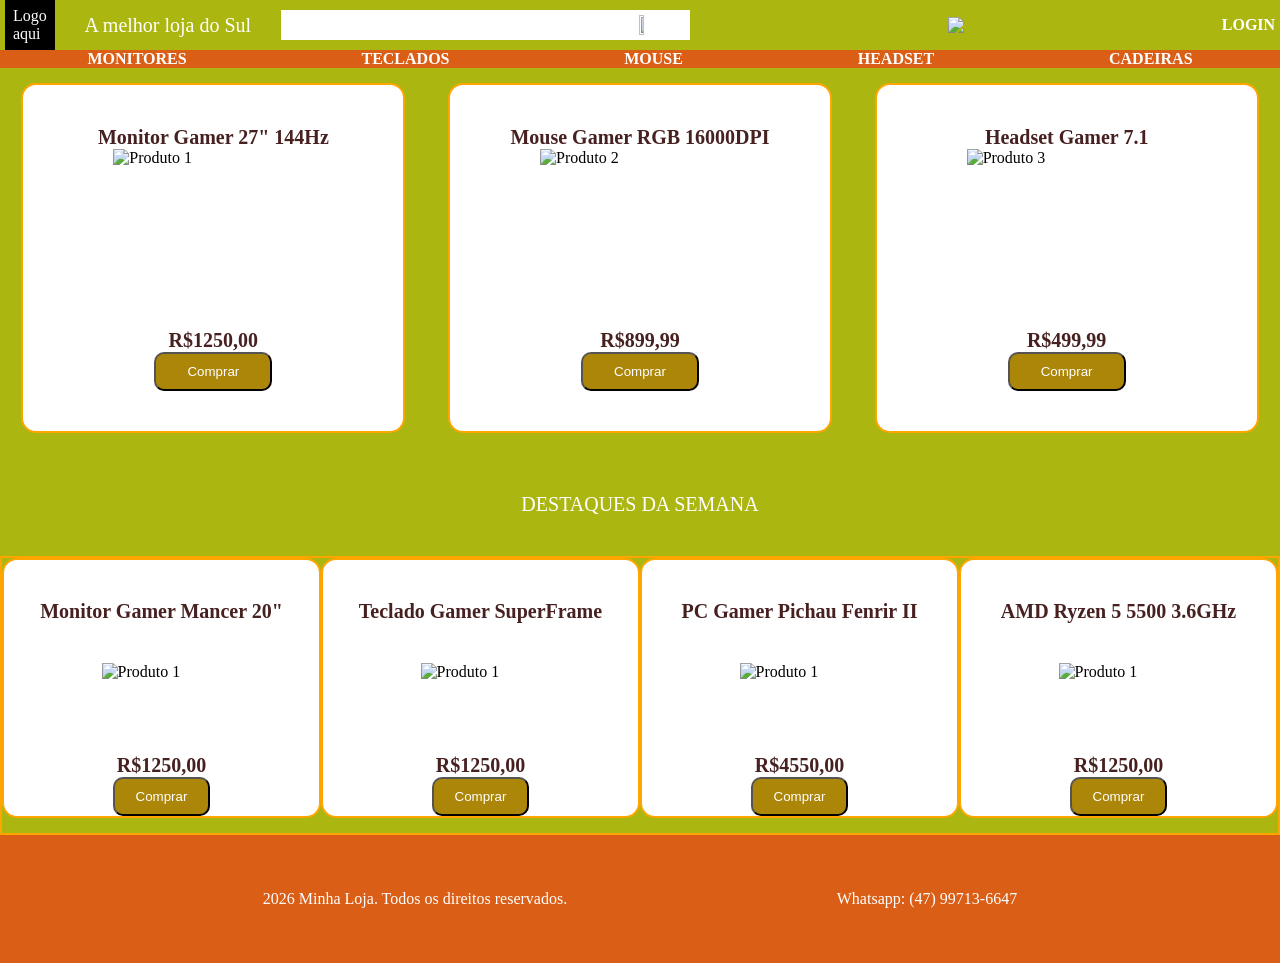
==== commit 73189242: "nova tela de login" ====
--- a/index.html
+++ b/index.html
@@ -5,7 +5,8 @@
     <meta charset="UTF-8">
     <meta name="viewport" content="width=device-width, initial-scale=1.0">
     <title>HTML + CSS + JavaScript — Exercícios Avaliativos</title>
-    <link rel="stylesheet" href="style.css">
+    <link rel="stylesheet" href="style_index.css">
+    
 </head>
 
 <body>
@@ -15,7 +16,11 @@
         </div>
         <p style="color: white; font-size: 20px;">A melhor loja do Sul</p>
         <div class="search"><img src="https://imgs.search.brave.com/w7ng1YAS_h-T-ni0s-qGYVWokDeMYnSsii6ZSdE_ocg/rs:fit:860:0:0:0/g:ce/aHR0cHM6Ly9zdDIu/ZGVwb3NpdHBob3Rv/cy5jb20vNjYyODc5/Mi85NjMxL3YvNDUw/L2RlcG9zaXRwaG90/b3NfOTYzMTc3NDgt/c3RvY2staWxsdXN0/cmF0aW9uLW1hZ25p/Zmllci1zZWFyY2gt/aWNvbi5qcGc" alt=""></div>
-        <div class="promo"><img src="https://pt.vecteezy.com/videos-gratis/fundo-animado-tecnologia" alt=""></div>
+        <div class="promo"><img src="https://i.ibb.co/CpXTy229/ghaefdhahaehae.jpg"></div>
+        
+        <div class="login">
+            <a href="login.html">LOGIN</a>
+        </div>
     </div>
     <div class="navegacao">
         <ul>
@@ -54,39 +59,41 @@
         <div class="item"><p>Headset Gamer 7.1</p>
             <img src="https://imgs.search.brave.com/oGFkrn0X_Zhjflt8HI9GEGR3dS2K5rYS-rlO45TUsR8/rs:fit:500:0:1:0/g:ce/aHR0cHM6Ly9zdGF0/aWMudmVjdGVlenku/Y29tL3N5c3RlbS9y/ZXNvdXJjZXMvdGh1/bWJuYWlscy8wNTcv/NDM2Lzk2OS9zbWFs/bC9iZWF1dGlmdWwt/cnVzdGljLWdhbWlu/Zy1rZXlib2FyZC1t/ZWNoYW5pY2FsLWJs/YWNrLWlzb2xhdGVk/LW9uLXRyYW5zcGFy/ZW50LWJhY2tncm91/bmQtZGV0YWlsZWQt/cG5nLnBuZw" alt="Produto 3">
             <h1 style="color: rgb(71, 32, 32); font-size: 20px;">R$499,99</h1>
-            <button class="bt-comprar">Comprar</button>
+            <button class="comprar">Comprar</button>
         </div>
     </div>
     <p style="color: white; font-size: 20px; text-align: center; margin-top: 20px;">DESTAQUES DA SEMANA</p>   
 
     <div class="destaques">
-        <div class="item"><p>Monitor Gamer 27" 144Hz</p>
-            <img src="https://imgs.search.brave.com/rgBwOejeBjuLrGyeD1ElzdQj60vbm1TLA-YTnk0R8Dw/rs:fit:500:0:1:0/g:ce/aHR0cHM6Ly9pbWdz/LmNhc2FzYmFoaWEu/Y29tLmJyLzE1Nzkw/NjAyNjQvMXhnLmpw/Zw" alt="Produto 1">
+        <div class="item"><p>Monitor Gamer Mancer  20"</p>
+            <img src="https://down-br.img.susercontent.com/file/br-11134207-820lu-mm26rb2oo5xja4.webp" alt="Produto 1">
             <h1 style="color: rgb(71, 32, 32); font-size: 20px;">R$1250,00</h1>
+            <button class="melhorCompra" id="melhorCompra1">Comprar</button>
         </div>
         
-        <div class="item"><p>Monitor Gamer 27" 144Hz</p>
-            <img src="https://imgs.search.brave.com/rgBwOejeBjuLrGyeD1ElzdQj60vbm1TLA-YTnk0R8Dw/rs:fit:500:0:1:0/g:ce/aHR0cHM6Ly9pbWdz/LmNhc2FzYmFoaWEu/Y29tLmJyLzE1Nzkw/NjAyNjQvMXhnLmpw/Zw" alt="Produto 1">
+        <div class="item"><p>Teclado Gamer SuperFrame</p>
+            <img src="https://img.terabyteshop.com.br/produto/g/teclado-gamer-superframe-ribbon-wireless-rgb-switch-red-75-abnt2-hot-swap-blackgrey_254048.jpg" alt="Produto 1">
             <h1 style="color: rgb(71, 32, 32); font-size: 20px;">R$1250,00</h1>
+            <button class="melhorCompra" id="melhorCompra2">Comprar</button>
         </div>    
         
-        <div class="item"><p>Monitor Gamer 27" 144Hz</p>
-            <img src="https://imgs.search.brave.com/rgBwOejeBjuLrGyeD1ElzdQj60vbm1TLA-YTnk0R8Dw/rs:fit:500:0:1:0/g:ce/aHR0cHM6Ly9pbWdz/LmNhc2FzYmFoaWEu/Y29tLmJyLzE1Nzkw/NjAyNjQvMXhnLmpw/Zw" alt="Produto 1">
-            <h1 style="color: rgb(71, 32, 32); font-size: 20px;">R$1250,00</h1>
+        <div class="item"><p>PC Gamer Pichau Fenrir II</p>
+            <img src="https://media.pichau.com.br/media/catalog/product/cache/2f958555330323e505eba7ce930bdf27/p/c/pc-narok-v2-gpu-m-1_18.jpg" alt="Produto 1">
+            <h1 style="color: rgb(71, 32, 32); font-size: 20px;">R$4550,00</h1>
+            <button class="melhorCompra" id="melhorCompra3">Comprar</button>
         </div>    
         
-        <div class="item"><p>Monitor Gamer 27" 144Hz</p>
-            <img src="https://imgs.search.brave.com/rgBwOejeBjuLrGyeD1ElzdQj60vbm1TLA-YTnk0R8Dw/rs:fit:500:0:1:0/g:ce/aHR0cHM6Ly9pbWdz/LmNhc2FzYmFoaWEu/Y29tLmJyLzE1Nzkw/NjAyNjQvMXhnLmpw/Zw" alt="Produto 1">
+        <div class="item"><p> AMD Ryzen 5 5500 3.6GHz</p>
+            <img src="https://img.terabyteshop.com.br/produto/g/processador-amd-ryzen-5-5500-36ghz-42ghz-turbo-6-cores-12-threads-cooler-wraith-stealth-am4-100-100000457box_138946.jpg" alt="Produto 1">
             <h1 style="color: rgb(71, 32, 32); font-size: 20px;">R$1250,00</h1>
-        </div>    
-        
+            <button class="melhorCompra" id="melhorCompra4">Comprar</button>
+        </div>           
     </div>
 
     <div class="footer">
         <p>2026 Minha Loja. Todos os direitos reservados.</p>
         <p>Whatsapp: (47) 99713-6647</p>
-    </div>
-  
-    <script src="script.js"></script>
+    </div>  
+    <script src="script_index.js"></script>
 </body>
-</html>''+</html>
--- a/style_index.css
+++ b/style_index.css
@@ -0,0 +1,235 @@
+*{
+  margin:0;
+  padding:0;
+  box-sizing:border-box;
+}
+
+body {
+    width: 100%;
+    height: 800px;
+    background: rgb(171, 182, 16);
+    font-family: 'arial' 'sans-serif';
+    display:flex; 
+    flex-direction:column;
+    justify-content:space-between;
+    align-items:center;
+}
+
+body p {
+    color: white;
+    display: flex;
+    justify-content: flex-start;
+    padding: 40px 20px;
+   
+}
+
+.titulo {
+    width: 100%;
+    height: 50px;
+    background: rgb(171, 182, 16);
+    display: flex;
+    flex-direction: row;
+    justify-content: space-around;
+    align-items: center;
+}
+
+.logo {
+    width: 50px;
+    height: 50px;
+    background: black;
+    color:white;
+    display: flex;
+    justify-content:center;
+    align-items: center;
+}
+
+.search {
+    width: 32%;
+    height: 30px;
+    background: white;
+    display: flex;
+    justify-content: flex-end;
+    align-items: center;
+}
+
+.search img {
+    width: 10%;
+    height: 20px;
+    margin-right: 10px;
+}
+
+.promo {
+    width: 40%;
+    height: 40px;
+    display: flex;
+    justify-content: center;
+    align-items: center;
+    color: white;
+}
+
+.login a{
+    color: white;
+    text-decoration: none;
+    font-weight: bold;
+    font-size: 16px;
+    display:flex;
+    justify-content: flex-start;
+}
+
+.navegacao {
+    width: 100%;
+    height: 30px;
+    background: rgb(218, 94, 22);
+  
+}
+
+.navegacao a {
+    color: white;
+    text-decoration: none;
+    font-weight: bold;
+    font-size: 16px;
+}
+
+.navegacao a:hover {
+    color: rgb(110, 10, 10);
+    transform: translateY(-3px);
+}
+
+ul {
+    display: flex;
+    flex-direction: row;
+    justify-content: space-around;
+    align-items: center;
+    list-style: none;
+    color: white;  
+}
+
+.produtos {
+    width: 100%;
+    height: 400px;
+    background: rgb(171, 182, 16);
+    white-space: nowrap;
+    padding-top: 15px;
+    display: flex;
+    flex-direction: row;
+    justify-content: space-around;
+    align-items: center;
+}
+
+.produtos .item {
+    width: 30%;
+    height: 350px;
+    background: white;
+    border:solid orange 2px;
+    border-radius: 15px;
+    display: flex;
+    flex-direction: column;
+    justify-content: center;
+    align-items: center;
+}
+
+.item img {
+    width: 200px;
+    height: 180px;
+    background: white;
+}
+
+
+.item p {
+    color: rgb(71, 32, 32);
+    font-size: 20px;
+    font-weight: bold;
+}
+
+.produtos p {
+    color: rgb(71, 32, 32);
+    font-size: 20px;
+    font-weight: bold;
+    display:flex;
+    justify-content: flex-start;
+    padding: 0px 20px;
+}
+
+.produtos .item button{
+  width:31%;
+  padding: 10px 20px;
+  border-radius:10px;
+  background: rgb(172, 134, 9);
+  color:white;
+  cursor: pointer;
+}
+
+.produtos .item button:hover{
+  background: rgb(218, 94, 22);
+  transform: translateY(5px);
+  box-shadow: 0 10px 20px rgba(0,0,0,0.2);
+}
+
+.destaques {
+    width: 100%;
+    height: 300px;
+    white-space: nowrap;
+    background: rgb(171, 182, 16);
+    border:solid orange 2px;
+    padding-bottom: 15px;
+    display: flex;
+    flex-direction: row;
+    justify-content: space-between;
+    align-items: center;
+}
+
+.destaques .item {
+    width: 25%;
+    height: 260px;
+    background:white;
+    border:solid orange 2px;
+    border-radius: 15px;
+    display: flex;
+    flex-direction: column;
+    justify-content: center;
+    align-items: center;
+}
+
+.destaques .item img {
+    width: 200px;
+    height: 160px;
+    padding: 0px 40px;
+    padding-bottom: 40px;
+}
+
+.destaques .item button{
+  width:31%;
+  padding: 10px 20px;
+  border-radius:10px;
+  background: rgb(172, 134, 9);
+  color:white;
+  cursor: pointer;
+}
+
+ .destaques .item button:hover{
+  background: rgb(218, 94, 22);
+  transform: translateY(5px);
+  box-shadow: 0 10px 20px rgba(0,0,0,0.2);
+}
+
+.footer {
+    width: 100%;
+    height: 80px;
+    background: rgb(218, 94, 22);
+    padding: 5% 10%;
+    display: flex;
+    flex-direction: row;
+    justify-content: space-around;
+    align-items: center;
+}
+
+.footer .contato {
+    width: 40%;
+    height: 60px;
+    background: lightgrey;
+    display: flex;
+    flex-direction: row;
+    justify-content: space-around;
+    align-items: center;
+}
+
